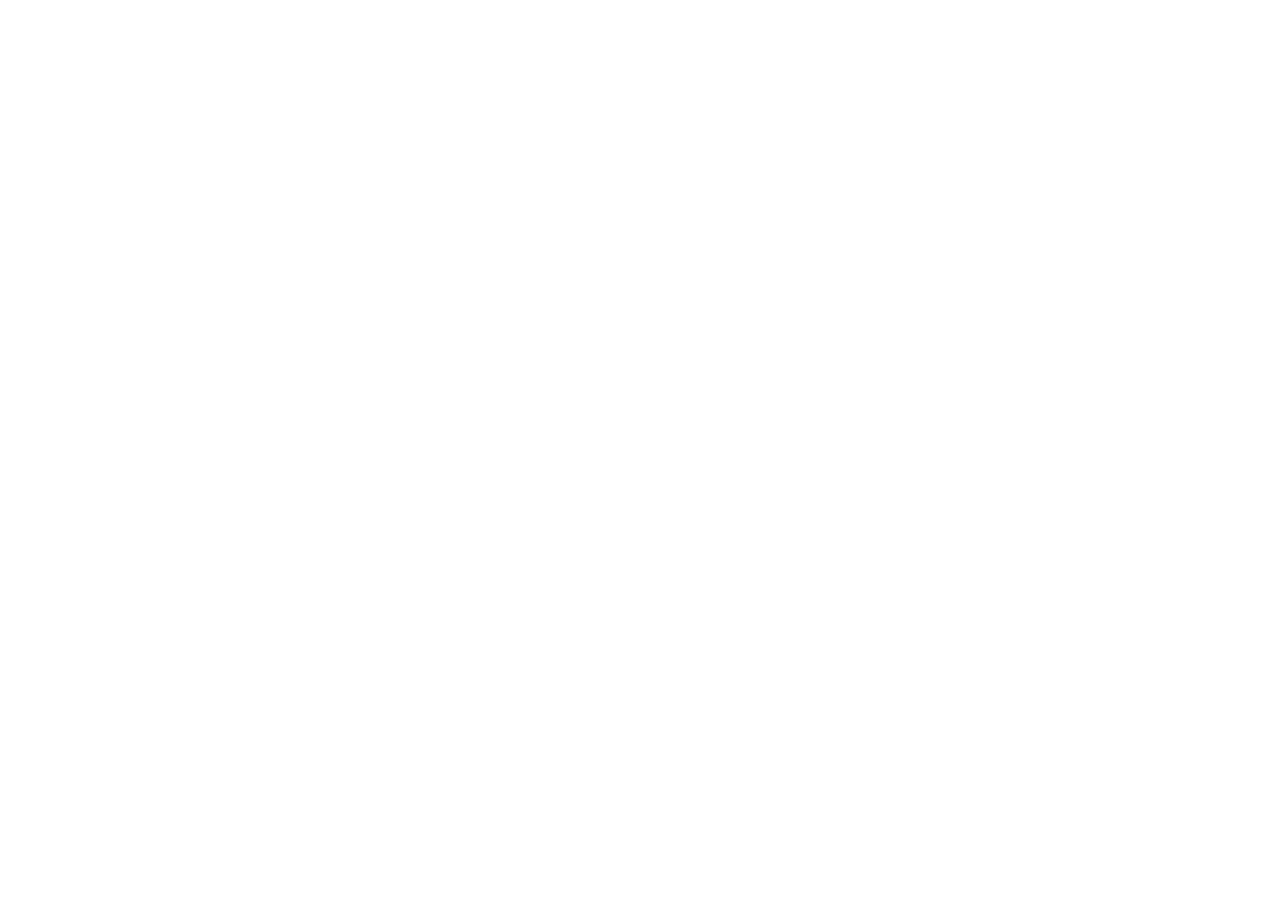
==== home.html @ 8dc9dff0 "floowing code hero jankar vai" ====
<!doctype html>
<html lang="en">
  <head>
    <!-- Required meta tags -->
    <meta charset="utf-8">
    <meta name="viewport" content="width=device-width, initial-scale=1, shrink-to-fit=no">

    <!-- Bootstrap CSS -->
    <link rel="stylesheet" href="https://maxcdn.bootstrapcdn.com/bootstrap/4.0.0/css/bootstrap.min.css" integrity="sha384-Gn5384xqQ1aoWXA+058RXPxPg6fy4IWvTNh0E263XmFcJlSAwiGgFAW/dAiS6JXm" crossorigin="anonymous">
   <link rel="stylesheet" href="style.css">
    <title>Pioneer Bank!</title>
  </head>
  <body>
<div id="deposit-Area"> 
  <div class="money-body">
    <div class="row ">
        <div class="col-md-4">
            <div class="d-flex money-body dollar-body">
                <h2>Deposit</h2>
                <h1><span>$</span>00</h1>
            </div>
        </div>
        <div class="col-md-4">
            <div class="d-flex money-body dollar-body">
                <h2>Deposit</h2>
                <h1><span>$</span>00</h1>
            </div>
        </div>
        <div class="col-md-4">
            <div class="d-flex money-body dollar-body">
                <h2>Deposit</h2>
                <h1><span >$</span>1552</h1>
            </div>
        </div>
    </div>
</div>
<div class="money-calculation">
   
    <div class="row col-md-6">
        <div class="col-md-6 custom-body">
          <div class="card justify-content-center ">
            <div class="card-body align-items-center ">
              <h5 class="card-title">Deposit</h5>
              <input class="mb-1" type="number">
             <button type="button" class="btn btn-primary ">Deposite</button>
            </div>
          </div>
        </div>
        <div class="col-md-6 custom-body">
            <div class="card justify-content-center ">
              <div class="card-body align-items-center ">
                <h5 class="card-title">Withdraw</h5>
                <input class="mb-1" type="number">
               <button type="button" class="btn btn-primary ">Withdraw</button>
              </div>
            </div>
          </div>
      </div>
    </div>

</div>


    
     

    <!-- Optional JavaScript -->
    <!-- jQuery first, then Popper.js, then Bootstrap JS -->
    <script src="https://code.jquery.com/jquery-3.2.1.slim.min.js" integrity="sha384-KJ3o2DKtIkvYIK3UENzmM7KCkRr/rE9/Qpg6aAZGJwFDMVNA/GpGFF93hXpG5KkN" crossorigin="anonymous"></script>
    <script src="https://cdnjs.cloudflare.com/ajax/libs/popper.js/1.12.9/umd/popper.min.js" integrity="sha384-ApNbgh9B+Y1QKtv3Rn7W3mgPxhU9K/ScQsAP7hUibX39j7fakFPskvXusvfa0b4Q" crossorigin="anonymous"></script>
    <script src="https://maxcdn.bootstrapcdn.com/bootstrap/4.0.0/js/bootstrap.min.js" integrity="sha384-JZR6Spejh4U02d8jOt6vLEHfe/JQGiRRSQQxSfFWpi1MquVdAyjUar5+76PVCmYl" crossorigin="anonymous"></script>
    <!-- <script src="script.js"></script>   -->
</body>
</html>
---- style.css ----
body{
    margin: 0;
    padding: 0;

}
.form-body{
    display: flex;
    justify-content: center;
    align-items: center;
    margin-top: 200px;
 
   

}
.form-div h1{
    width: 800px;
    text-align: center;
    margin-bottom: 50px;
    font-weight: 700;
   
}

.input-body{
    display: flex;
    flex-direction: column;
    
    align-items: center;
    width: 100%;
   padding: 40px;
    color: white;
    box-shadow: 5px 5px 10px gray;
   
}
.form-control input{
  
}

.money-calculation{
 display: flex;
justify-content: center;


}
.custom-body{
 padding: 20px;
 width:100% ;
  
 }

 .money-body{
     display: flex;
    justify-content: center;
     
    margin: 5px;
    text-align: center;
    border-radius: 10px;
    padding: 10px;
    color: #fff;
 }

  .dollar-body{
    display: flex;
    flex-direction: column;
    background-color: tomato;
  padding: 30px;
  width: 300px;

 }

 .dollar-body span{
     margin-right: 10px;
 }

 #deposit-Area{
     
     display: none;
 }
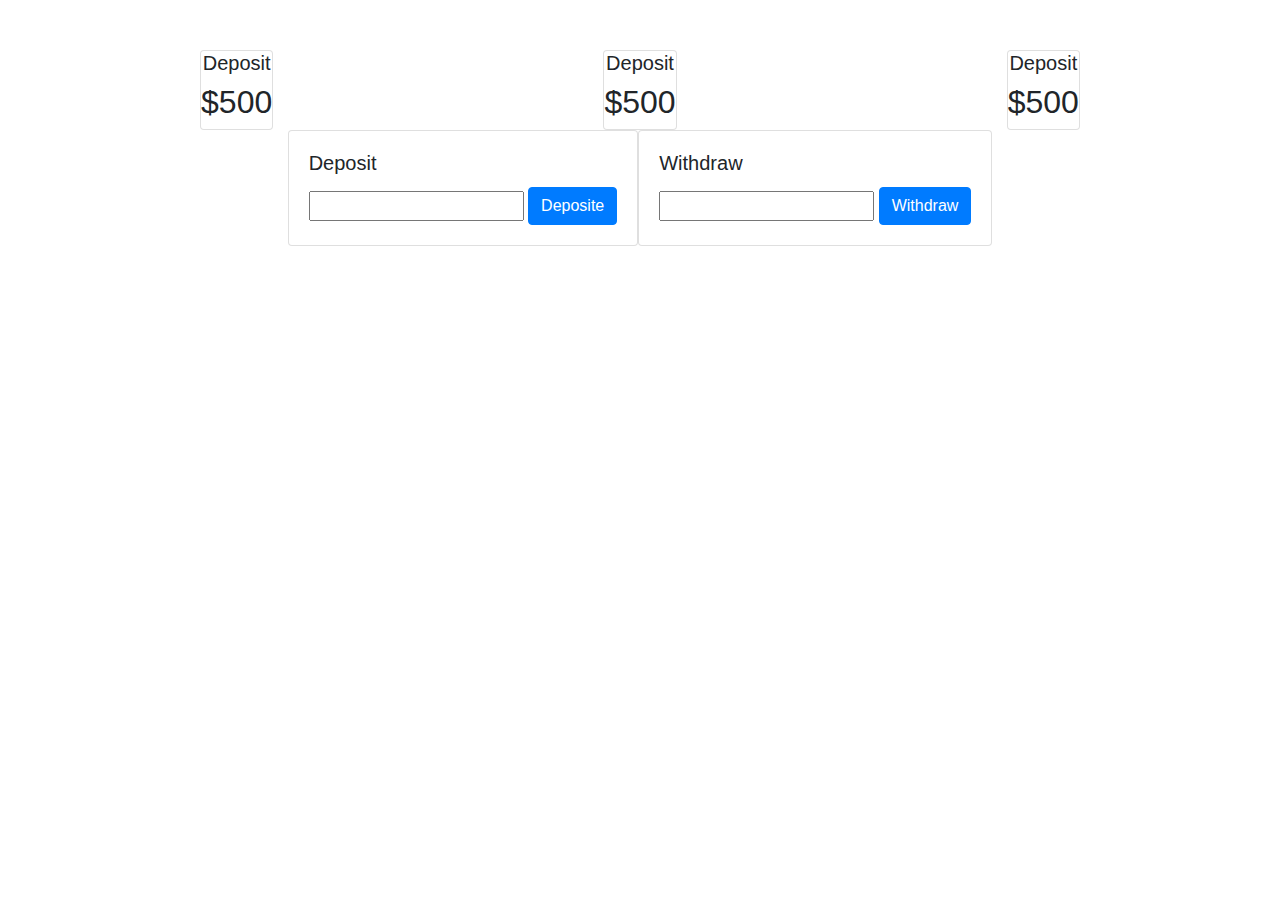
==== commit ef04e64e: "this code partialy my logic appied along sir logic" ====
--- a/home.html
+++ b/home.html
@@ -11,7 +11,66 @@
     <title>Pioneer Bank!</title>
   </head>
   <body>
-<div id="deposit-Area"> 
+    <!-- <div id="deposit-Area">  -->
+<div class="row">
+    <div class="col-md-4 d-flex justify-content-center">
+        <div class="card   align-items-center custom-bg">
+        <h5>Deposit</h5>
+        <h2><span>$</span>500</h2>
+    </div>
+    </div>
+    <div class="col-md-4 d-flex justify-content-center">
+        <div class="card   align-items-center custom-bg">
+        <h5>Deposit</h5>
+        <h2><span>$</span>500</h2>
+    </div>
+    </div>
+    <div class="col-md-4 d-flex justify-content-center">
+        <div class="card   align-items-center custom-bg">
+        <h5>Deposit</h5>
+        <h2><span>$</span>500</h2>
+    </div>
+    </div>
+</div>
+
+<div class="money-calculation">
+     
+    <div class="row ">
+        <div class=" custom-body">
+          <div class="card justify-content-center ">
+            <div class="card-body align-items-center ">
+              <h5 class="card-title">Deposit</h5>
+              <input class="mb-1" type="number">
+             <button type="button" class="btn btn-primary ">Deposite</button>
+            </div>
+          </div>
+        </div>
+        <div class="custom-body">
+            <div class=" card justify-content-center ">
+              <div class="card-body align-items-center ">
+                <h5 class="card-title">Withdraw</h5>
+                <input class="mb-1" type="number">
+               <button type="button" class="btn btn-primary ">Withdraw</button>
+              </div>
+            </div>
+          </div>
+      </div>
+    </div>
+
+</div>
+
+
+
+
+
+
+
+
+
+
+
+
+<!-- <div id="deposit-Area"> 
   <div class="money-body">
     <div class="row ">
         <div class="col-md-4">
@@ -58,7 +117,7 @@
       </div>
     </div>
 
-</div>
+</div> -->
 
 
     
--- a/style.css
+++ b/style.css
@@ -1,6 +1,6 @@
 body{
     margin: 0;
-    padding: 0;
+   padding: 50px;
 
 }
 .form-body{
@@ -31,21 +31,10 @@
     box-shadow: 5px 5px 10px gray;
    
 }
-.form-control input{
-  
-}
-
-.money-calculation{
- display: flex;
-justify-content: center;
 
 
-}
-.custom-body{
- padding: 20px;
- width:100% ;
-  
- }
+
+
 
  .money-body{
      display: flex;
@@ -58,21 +47,44 @@
     color: #fff;
  }
 
-  .dollar-body{
-    display: flex;
-    flex-direction: column;
-    background-color: tomato;
-  padding: 30px;
-  width: 300px;
 
+
+
+ #deposit-Area{
+
+     display: none;
  }
 
- .dollar-body span{
-     margin-right: 10px;
+
+
+
+
+
+.status{
+    margin: 0 20px;
+    border-radius: 10px;
+    color: ivory;
+    padding: 20px;
+}
+
+ .deposit{
+     background-color: tomato;
  }
+ .balance{
+    background-color: indianred;
+   
+}
+ 
+.withdraw{
+    background-color: orange;
+  
+}
 
- #deposit-Area{
-     
-     display: none;
- }
- +.money-calculation{
+    display: flex;
+   justify-content: center;
+   
+   
+   }
+
+
